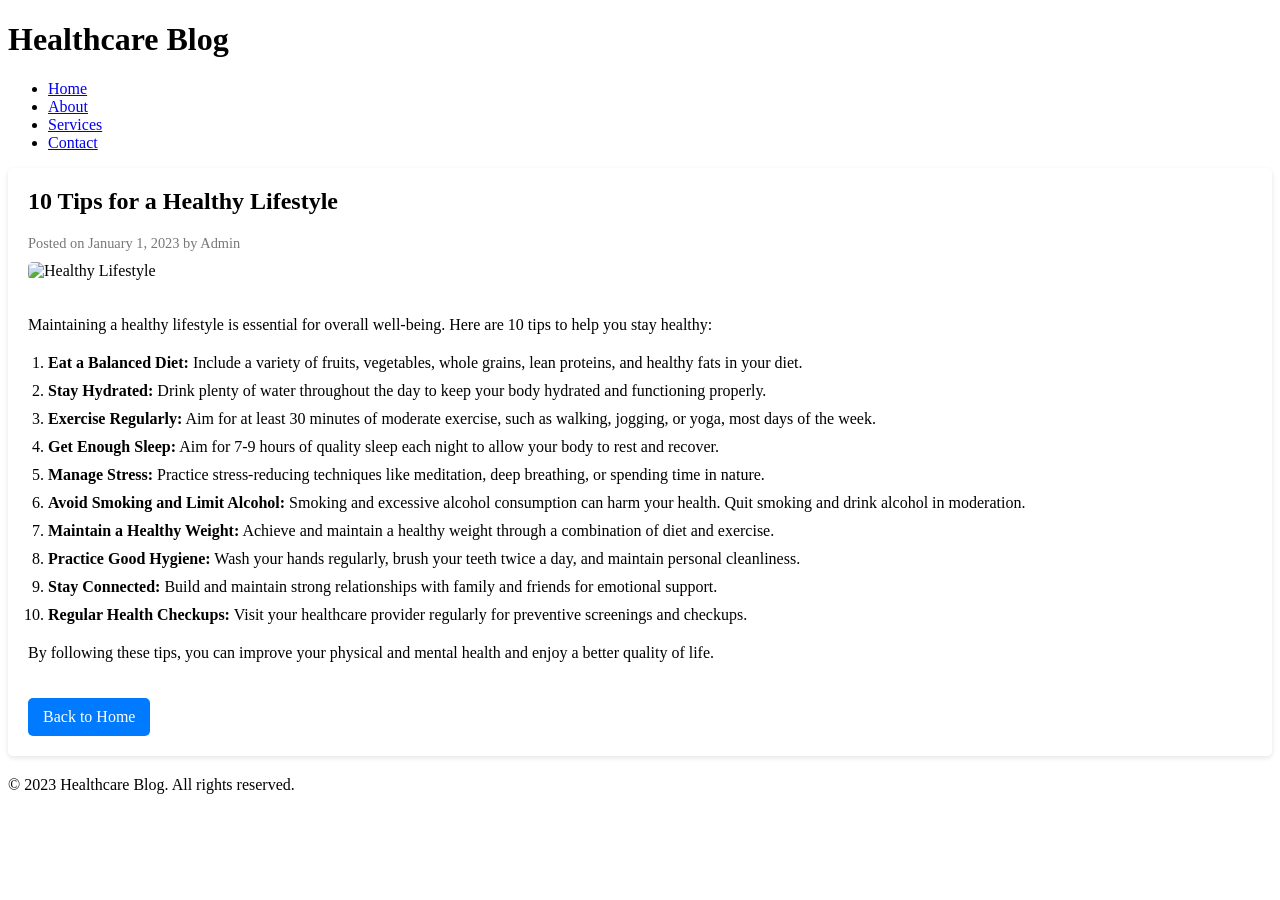
==== blogs/b1/index.html @ 5b61482c "." ====
<!DOCTYPE html>
<html lang="en">

<head>
    <meta charset="UTF-8">
    <meta name="viewport" content="width=device-width, initial-scale=1.0">
    <title>10 Tips for a Healthy Lifestyle - Healthcare Blog</title>
    <link rel="stylesheet" href="styles.css">
</head>

<body>
    <header>
        <div class="container">
            <h1>Healthcare Blog</h1>
            <nav>
                <ul>
                    <li><a href="index.html">Home</a></li>
                    <li><a href="#">About</a></li>
                    <li><a href="#">Services</a></li>
                    <li><a href="#">Contact</a></li>
                </ul>
            </nav>
        </div>
    </header>

    <main class="container">
        <article class="blog-post">
            <h2>10 Tips for a Healthy Lifestyle</h2>
            <p class="meta">Posted on January 1, 2023 by Admin</p>
            <img src="healthy-lifestyle.jpg" alt="Healthy Lifestyle" class="post-image">
            <p>Maintaining a healthy lifestyle is essential for overall well-being. Here
                are 10 tips to help you stay healthy:</p>
            <ol>
                <li><strong>Eat a Balanced Diet:</strong> Include a variety of fruits,
                    vegetables, whole grains, lean proteins, and healthy fats in your
                    diet.</li>
                <li><strong>Stay Hydrated:</strong> Drink plenty of water throughout the
                    day to keep your body hydrated and functioning properly.</li>
                <li><strong>Exercise Regularly:</strong> Aim for at least 30 minutes of
                    moderate exercise, such as walking, jogging, or yoga, most days of the
                    week.</li>
                <li><strong>Get Enough Sleep:</strong> Aim for 7-9 hours of quality sleep
                    each night to allow your body to rest and recover.</li>
                <li><strong>Manage Stress:</strong> Practice stress-reducing techniques
                    like meditation, deep breathing, or spending time in nature.</li>
                <li><strong>Avoid Smoking and Limit Alcohol:</strong> Smoking and
                    excessive alcohol consumption can harm your health. Quit smoking and
                    drink alcohol in moderation.</li>
                <li><strong>Maintain a Healthy Weight:</strong> Achieve and maintain a
                    healthy weight through a combination of diet and exercise.</li>
                <li><strong>Practice Good Hygiene:</strong> Wash your hands regularly,
                    brush your teeth twice a day, and maintain personal cleanliness.</li>
                <li><strong>Stay Connected:</strong> Build and maintain strong
                    relationships with family and friends for emotional support.</li>
                <li><strong>Regular Health Checkups:</strong> Visit your healthcare
                    provider regularly for preventive screenings and checkups.</li>
            </ol>
            <p>By following these tips, you can improve your physical and mental health
                and enjoy a better quality of life.</p>
            <a href="index.html" class="back-to-home">Back to Home</a>
        </article>
    </main>

    <footer>
        <div class="container">
            <p>&copy; 2023 Healthcare Blog. All rights reserved.</p>
        </div>
    </footer>
</body>

</html>
---- blogs/b1/styles.css ----
/* Blog Post Page Styles */
.blog-post {
    background-color: #fff;
    padding: 20px;
    border-radius: 5px;
    box-shadow: 0 2px 5px rgba(0, 0, 0, 0.1);
    margin-bottom: 20px;
}

.blog-post h2 {
    margin-top: 0;
}

.blog-post .meta {
    font-size: 0.9em;
    color: #777;
    margin-bottom: 10px;
}

.blog-post .post-image {
    width: 100%;
    max-width: 600px;
    height: auto;
    border-radius: 5px;
    margin-bottom: 20px;
}

.blog-post ol {
    margin: 20px 0;
    padding-left: 20px;
}

.blog-post ol li {
    margin-bottom: 10px;
}

.back-to-home {
    display: inline-block;
    padding: 10px 15px;
    background-color: #007bff;
    color: #fff;
    text-decoration: none;
    border-radius: 5px;
    margin-top: 20px;
}

.back-to-home:hover {
    background-color: #0056b3;
}
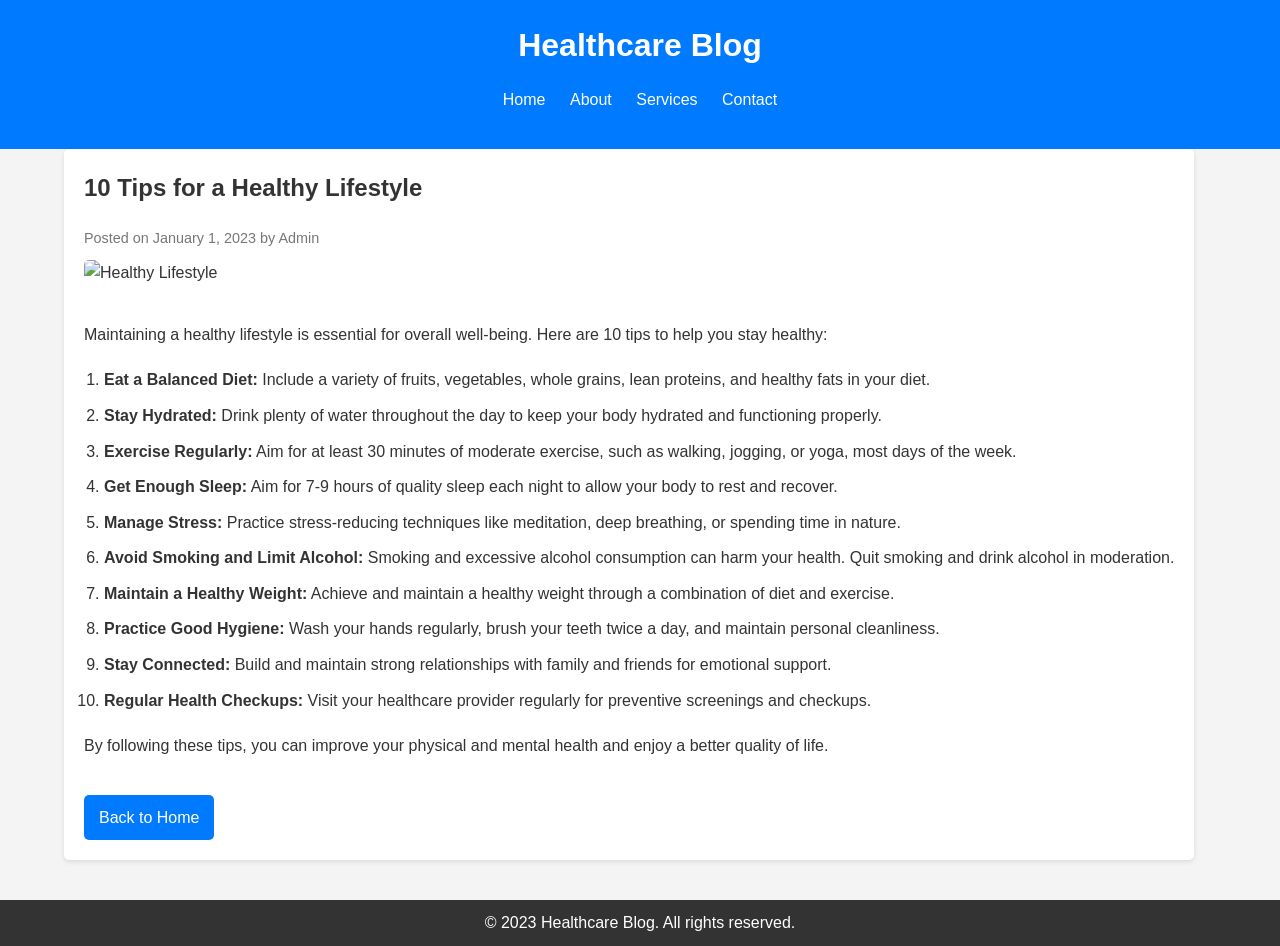
==== commit d80c476e: "." ====
--- a/blogs/b1/index.html
+++ b/blogs/b1/index.html
@@ -5,6 +5,7 @@
     <meta charset="UTF-8">
     <meta name="viewport" content="width=device-width, initial-scale=1.0">
     <title>10 Tips for a Healthy Lifestyle - Healthcare Blog</title>
+    <link rel="stylesheet" href="../../styles.css">
     <link rel="stylesheet" href="styles.css">
 </head>
 
@@ -14,7 +15,7 @@
             <h1>Healthcare Blog</h1>
             <nav>
                 <ul>
-                    <li><a href="index.html">Home</a></li>
+                    <li><a href="/index.html">Home</a></li>
                     <li><a href="#">About</a></li>
                     <li><a href="#">Services</a></li>
                     <li><a href="#">Contact</a></li>
@@ -27,7 +28,8 @@
         <article class="blog-post">
             <h2>10 Tips for a Healthy Lifestyle</h2>
             <p class="meta">Posted on January 1, 2023 by Admin</p>
-            <img src="healthy-lifestyle.jpg" alt="Healthy Lifestyle" class="post-image">
+            <img src="https://media.defense.gov/2020/Apr/30/2002291608/1920/1080/0/200501-F-PO640-0034.JPG"
+                alt="Healthy Lifestyle" class="post-image">
             <p>Maintaining a healthy lifestyle is essential for overall well-being. Here
                 are 10 tips to help you stay healthy:</p>
             <ol>
@@ -57,7 +59,7 @@
             </ol>
             <p>By following these tips, you can improve your physical and mental health
                 and enjoy a better quality of life.</p>
-            <a href="index.html" class="back-to-home">Back to Home</a>
+            <a href="/index.html" class="back-to-home">Back to Home</a>
         </article>
     </main>
 
--- a/styles.css
+++ b/styles.css
@@ -0,0 +1,131 @@
+/* General Styles */
+body {
+    font-family: Arial, sans-serif;
+    line-height: 1.6;
+    margin: 0;
+    padding: 0;
+    background-color: #f4f4f4;
+    color: #333;
+}
+
+.container {
+    width: 90%;
+    max-width: 1200px;
+    margin: 0 auto;
+}
+
+/* Header Styles */
+header {
+    background-color: #007BFF;
+    color: #fff;
+    padding: 20px 0;
+    text-align: center;
+}
+
+header h1 {
+    margin: 0;
+}
+
+nav ul {
+    list-style: none;
+    padding: 0;
+}
+
+nav ul li {
+    display: inline;
+    margin: 0 10px;
+}
+
+nav ul li a {
+    color: #fff;
+    text-decoration: none;
+}
+
+/* Main Content Styles */
+main {
+    display: flex;
+    margin: 20px 0;
+}
+
+.blog-posts {
+    flex: 3;
+    margin-right: 20px;
+}
+
+.post {
+    background-color: #fff;
+    padding: 20px;
+    margin-bottom: 20px;
+    border-radius: 5px;
+    box-shadow: 0 2px 5px rgba(0, 0, 0, 0.1);
+}
+
+.post h2 {
+    margin-top: 0;
+}
+
+.post .meta {
+    font-size: 0.9em;
+    color: #777;
+}
+
+.post p {
+    margin: 10px 0;
+}
+
+.read-more {
+    display: inline-block;
+    padding: 10px 15px;
+    background-color: #007BFF;
+    color: #fff;
+    text-decoration: none;
+    border-radius: 5px;
+}
+
+.read-more:hover {
+    background-color: #0056b3;
+}
+
+/* Sidebar Styles */
+.sidebar {
+    flex: 1;
+    background-color: #fff;
+    padding: 20px;
+    border-radius: 5px;
+    box-shadow: 0 2px 5px rgba(0, 0, 0, 0.1);
+}
+
+.sidebar h3 {
+    margin-top: 0;
+}
+
+.sidebar ul {
+    list-style: none;
+    padding: 0;
+}
+
+.sidebar ul li {
+    margin: 10px 0;
+}
+
+.sidebar ul li a {
+    text-decoration: none;
+    color: #007BFF;
+}
+
+.sidebar ul li a:hover {
+    text-decoration: underline;
+}
+
+/* Footer Styles */
+footer {
+    background-color: #333;
+    color: #fff;
+    text-align: center;
+    padding: 10px 0;
+    margin-top: 20px;
+}
+
+footer p {
+    margin: 0;
+}
